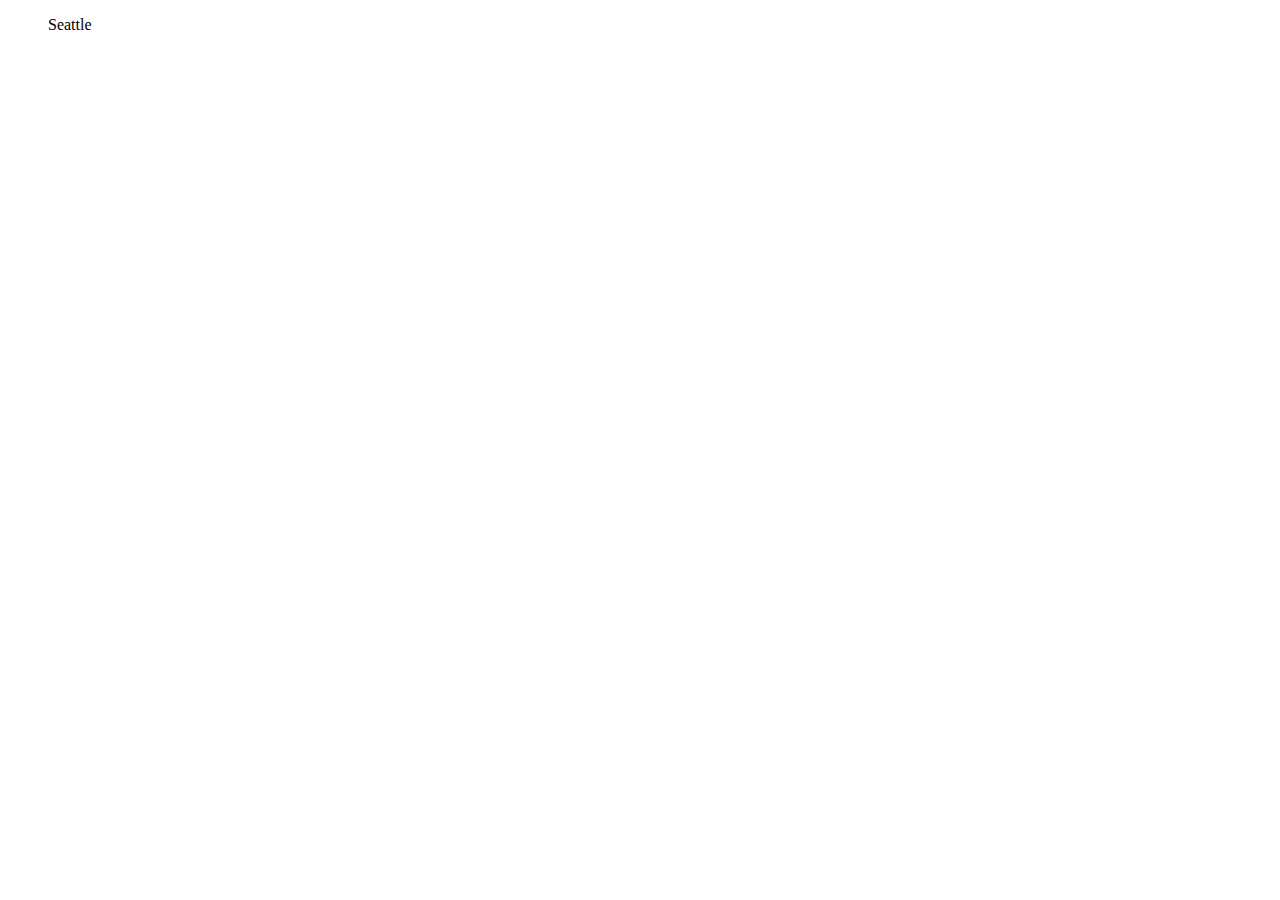
==== sales.html @ 13bc2ebf "added some code to sales page, bootlegged from Ryan's repo" ====
<!DOCTYPE html>
<html lang="en">
<head>
  <title>Salmon Cookies Sales</title>
</head>
<body>
  <!-- how many of these do I need? -->
  <!-- one for each store -->
  <ul id="seattle-list">Seattle</ul>
  
  <script src="js/app.js"></script>
</body>
</html>
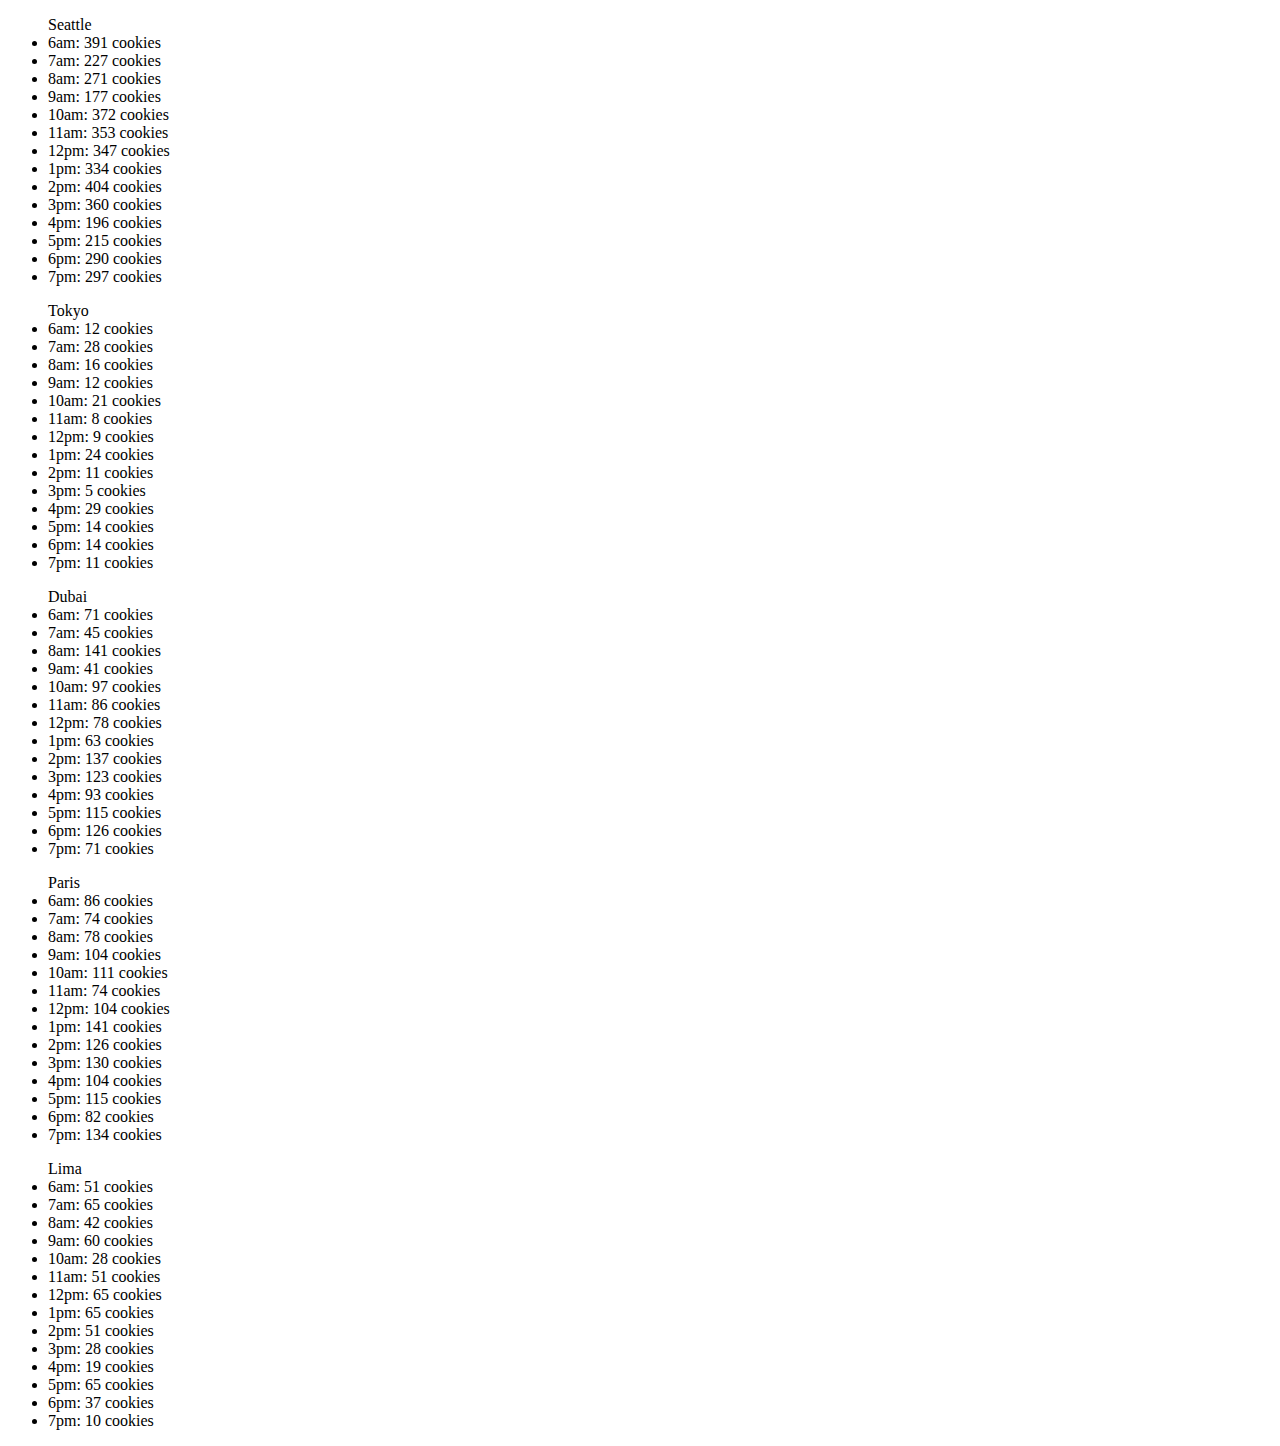
==== commit ea3b6b94: "catching up on lab 6, added 4 stores with methods, added unordered list to sales" ====
--- a/sales.html
+++ b/sales.html
@@ -7,6 +7,11 @@
   <!-- how many of these do I need? -->
   <!-- one for each store -->
   <ul id="seattle-list">Seattle</ul>
+  <ul id="tokyo-list">Tokyo</ul>
+  <ul id="dubai-list">Dubai</ul>
+  <ul id="paris-list">Paris</ul>
+  <ul id="lima-list">Lima</ul>
+
   
   <script src="js/app.js"></script>
 </body>
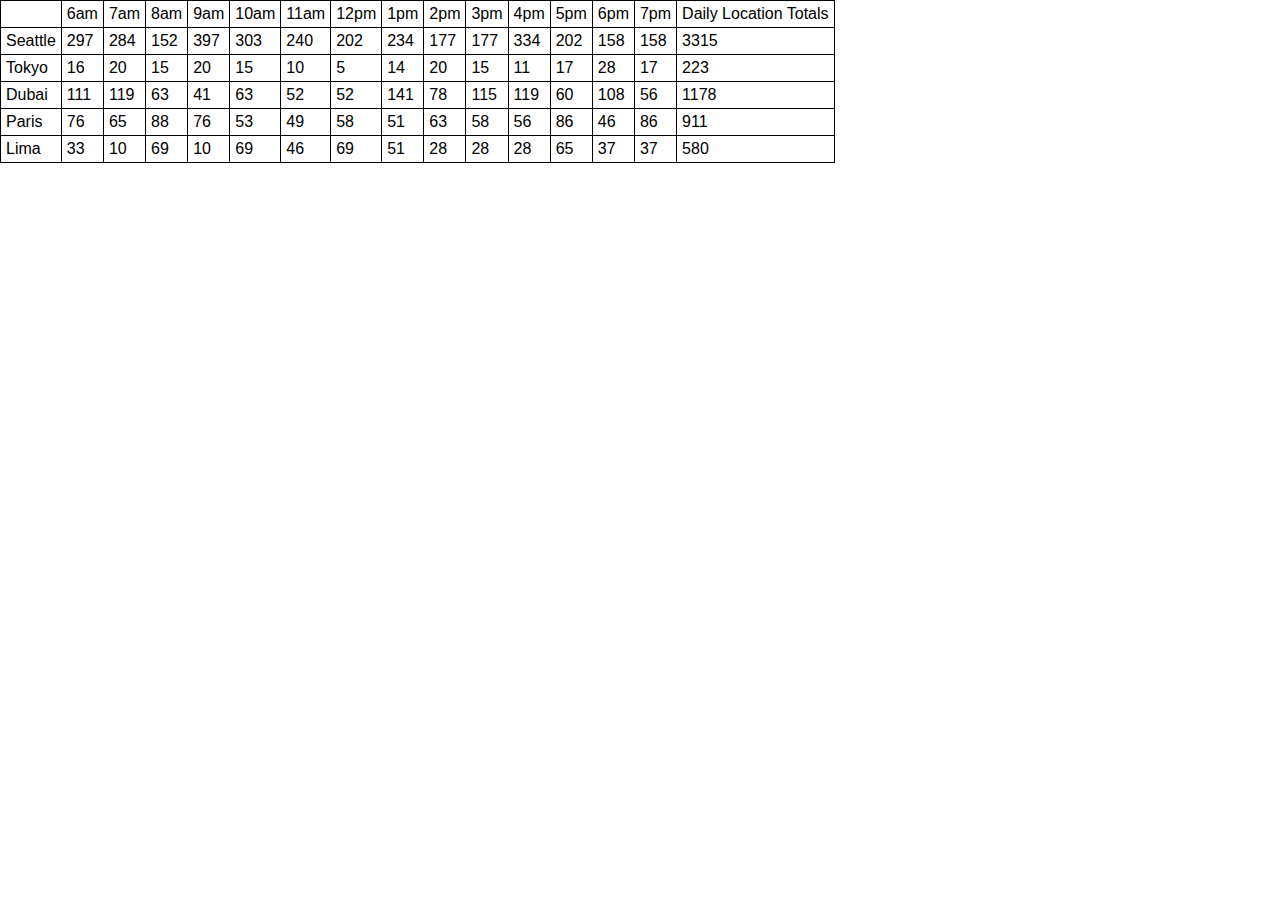
==== commit a7adc7cd: "fixed lab 7 on sales, app and css" ====
--- a/sales.html
+++ b/sales.html
@@ -1,18 +1,19 @@
 <!DOCTYPE html>
 <html lang="en">
+
 <head>
   <title>Salmon Cookies Sales</title>
+  <link rel="stylesheet" href="css/reset.css">
+  <link rel="stylesheet" href="css/style.css">
+  
 </head>
+
 <body>
   <!-- how many of these do I need? -->
   <!-- one for each store -->
-  <ul id="seattle-list">Seattle</ul>
-  <ul id="tokyo-list">Tokyo</ul>
-  <ul id="dubai-list">Dubai</ul>
-  <ul id="paris-list">Paris</ul>
-  <ul id="lima-list">Lima</ul>
+  <table></table>
 
-  
   <script src="js/app.js"></script>
 </body>
+
 </html>
--- a/css/style.css
+++ b/css/style.css
@@ -0,0 +1,109 @@
+body {
+  font-family: Arial, Helvetica, sans-serif;
+}
+
+/* header styling */
+header {
+  background-color: #444;
+  height: 127px;
+}
+
+nav, main {
+  width: 960px;
+  margin: auto;
+}
+
+header img {
+  margin-top: 15px;
+  float: left;
+  max-width: 70px;
+  padding-top: 20px;
+}
+header li {
+  display: inline-block;
+  line-height: 100px;
+  margin-left: 90px;
+
+}
+
+header p {
+  font-family: serif;
+  padding-left: 50px;
+  font-size: 70px;
+}
+header li:first-child {
+  margin-left: 30px;
+}
+
+nav a {
+  text-decoration: none;
+  color: #aaa;
+}
+
+/* main */
+
+main img {
+  margin-top: 30px;
+  width: 400px;
+  margin-left: 100px;
+}
+main li {
+  margin-left: 30px;
+  float: left;
+}
+
+main li:first-child {
+  margin-left: 0;
+}
+
+main article {
+  width: 50%;
+  float: right;
+  margin-top: 30px;
+}
+
+main h3 {
+  margin-left: 30px;
+  font-size: 20px;
+}
+
+main p {
+  margin-top: 5px;
+  margin-left: 30px;
+  line-height: 20px;
+  font-style: italic;
+  overflow: auto;
+  height: 325px;
+}
+
+article div {
+  background-color: #111;
+  color: #eee;
+  margin-top: 5px;
+  margin-left: 30px;
+  padding: 10 px 30px;
+  /* width max-content; */
+  display: inline-block;
+  font-size: 20px;
+  border-radius: 10px;
+}
+
+article div:hover {
+  background-color: red;
+  color: #eee;
+  transition: 350ms;
+}
+/* footer */
+
+footer {
+  height: 125px;
+  background-color: #444;
+  margin-top: 30px;
+}
+
+td, th {
+  border: 1px solid black;
+  padding: 5px;
+  margin: 10px;
+  
+}
